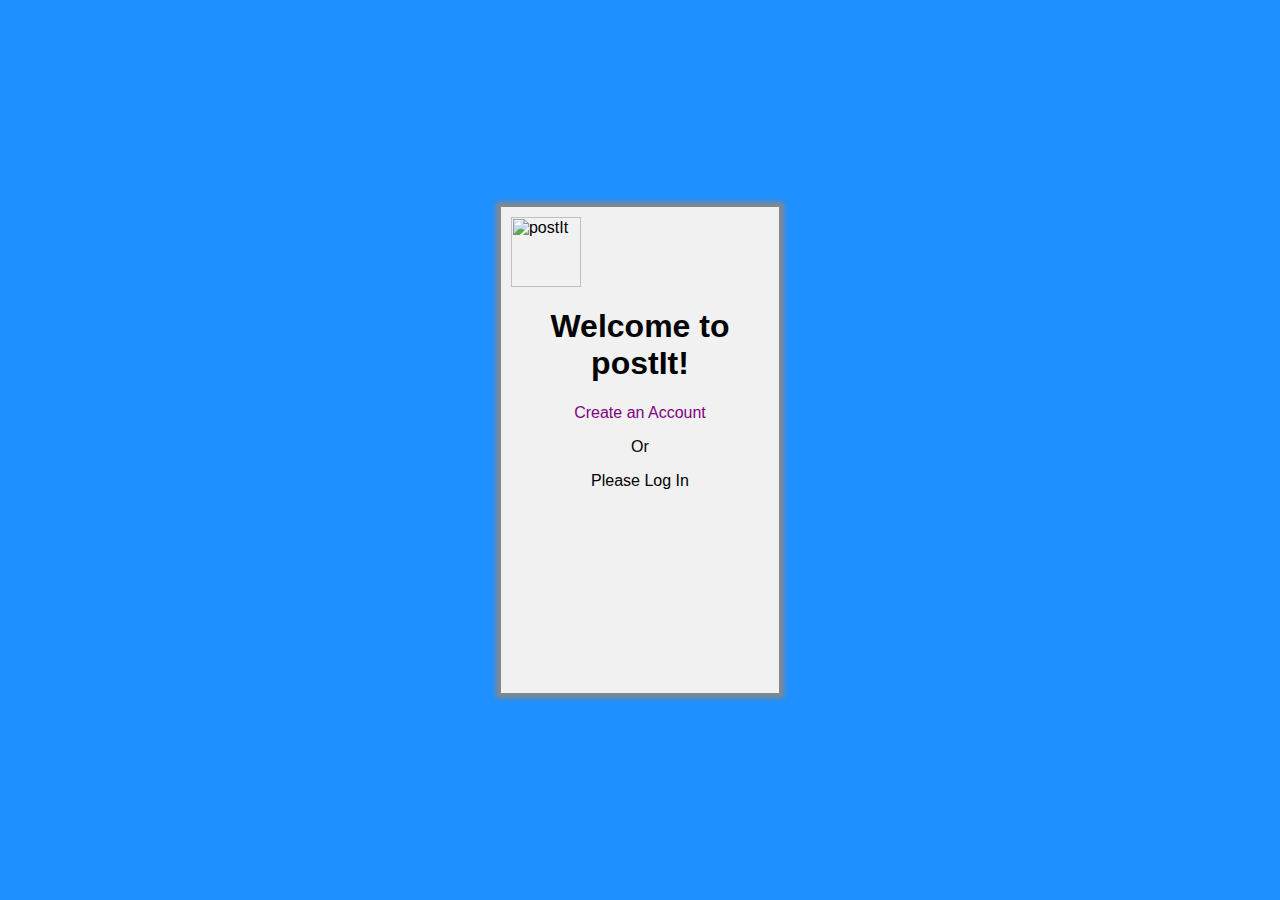
==== login.html @ 738f1fbc "login page" ====
<html>
<head>
    <meta charset="UTF-8">
    <title>Welcome to postIt! Please Log In.</title>
    <meta name="viewport" content="width=device-width, initial-scale=1.0">
    <link rel="stylesheet" href="login_style.css">
</head>
<body>

<div class="flex-box">
    <div class="login-box">
        <div class="picture-box">
            <img id="login-picture" src="res/img/postit.png" alt="postIt">
        </div>
        <h1> Welcome to postIt!</h1>
        <p class="link"><a href="">Create an Account</a></p>
        <p>Or</p>
        <p>Please Log In</p>
    </div>
</div>

</body>
</html>
---- login_style.css ----
* {
    font-family: 'Open Sans', sans-serif;
}

body {
    background-color: DodgerBlue;
}

.flex-box {
    display: flex;
    background-color: DodgerBlue;
    height: 100%;
}

.flex-box > div.login-box {
    background-color: #f1f1f1;
    width: 22%;
    height: 55%;
    margin: auto;
    box-shadow: 0 0 5px 5px #888888;
}

div.picture-box ~ p {
    text-align: center;
}

div.picture-box + h1 {
    text-align: center;
}

div.login-box p.link {
    text-align: center;
}

#login-picture {
    width: 70px;
    height: 70px;
}

div.picture-box {
    padding-left: 10px;
    padding-top: 10px;
    width: 70px;
}

a:hover {
    text-decoration: underline;
}

a {
    color: blue;
    text-decoration: none;
}

a:visited {
    color: purple;
}
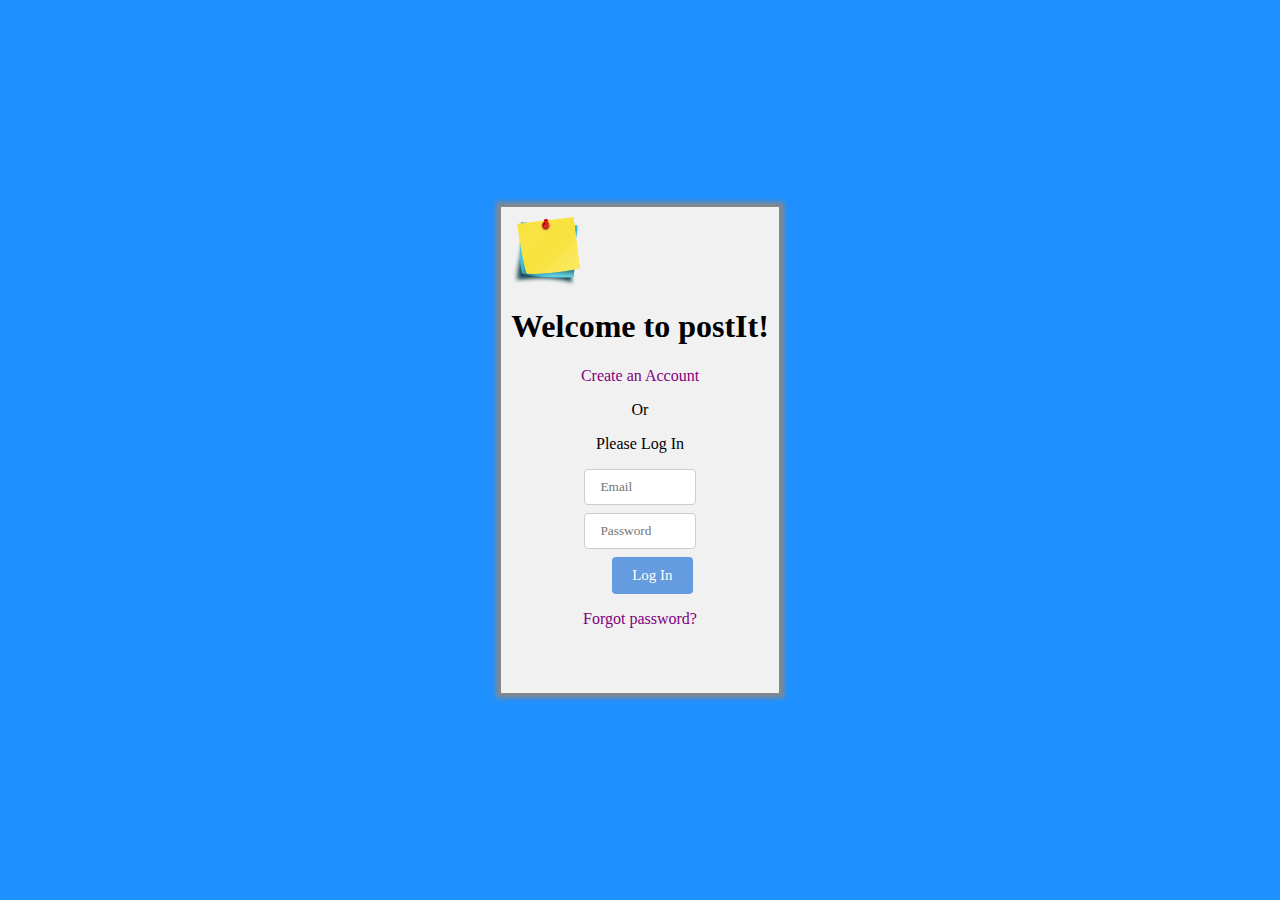
==== commit 507d2f53: "finished login page" ====
--- a/login.html
+++ b/login.html
@@ -10,12 +10,20 @@
 <div class="flex-box">
     <div class="login-box">
         <div class="picture-box">
-            <img id="login-picture" src="res/img/postit.png" alt="postIt">
+            <img id="login-picture" src="pic/postit.png" alt="postIt">
         </div>
+
         <h1> Welcome to postIt!</h1>
         <p class="link"><a href="">Create an Account</a></p>
         <p>Or</p>
         <p>Please Log In</p>
+
+        <input type="text" name="email" placeholder="Email">
+        <input type="password" name="password" placeholder="Password">
+        <div class="login-container">
+            <a href="index.html"><input type="submit" name="password" value="Log In"></a>
+        </div>
+        <p class="link"><a href="">Forgot password?</a></p>
     </div>
 </div>
 
--- a/login_style.css
+++ b/login_style.css
@@ -1,5 +1,5 @@
 * {
-    font-family: 'Open Sans', sans-serif;
+    font-family: EB Garamond;
 }
 
 body {
@@ -43,15 +43,59 @@
     width: 70px;
 }
 
-a:hover {
+p > a:hover {
     text-decoration: underline;
 }
 
-a {
+p > a {
     color: blue;
     text-decoration: none;
 }
 
-a:visited {
+p > a:visited {
     color: purple;
+}
+
+a {
+    text-decoration: none;
+}
+
+input[type=text] {
+    display: block;
+    padding: 9px 15px;
+    margin: auto;
+    width: 40%;
+    border: 1px solid #ccc;
+    border-radius: 4px;
+}
+
+input[type=password] {
+    display: block;
+    padding: 9px 15px;
+    margin: 8px auto;
+    width: 40%;
+    border: 1px solid #ccc;
+    border-radius: 4px;
+    
+}
+
+div.login-container {
+    display: block;
+    margin: auto;
+    width: 20%;
+}
+
+input[type=submit] {
+    font-size: 15px;
+    background-color: #659BDF;
+    color: white;
+    border: none;
+    border-radius: 4px;
+    cursor: pointer;
+    padding: 10px 20px;
+}
+
+input[type=submit]:hover {
+    background-color: #416ea6;
+    padding: 9px 19px;
 }